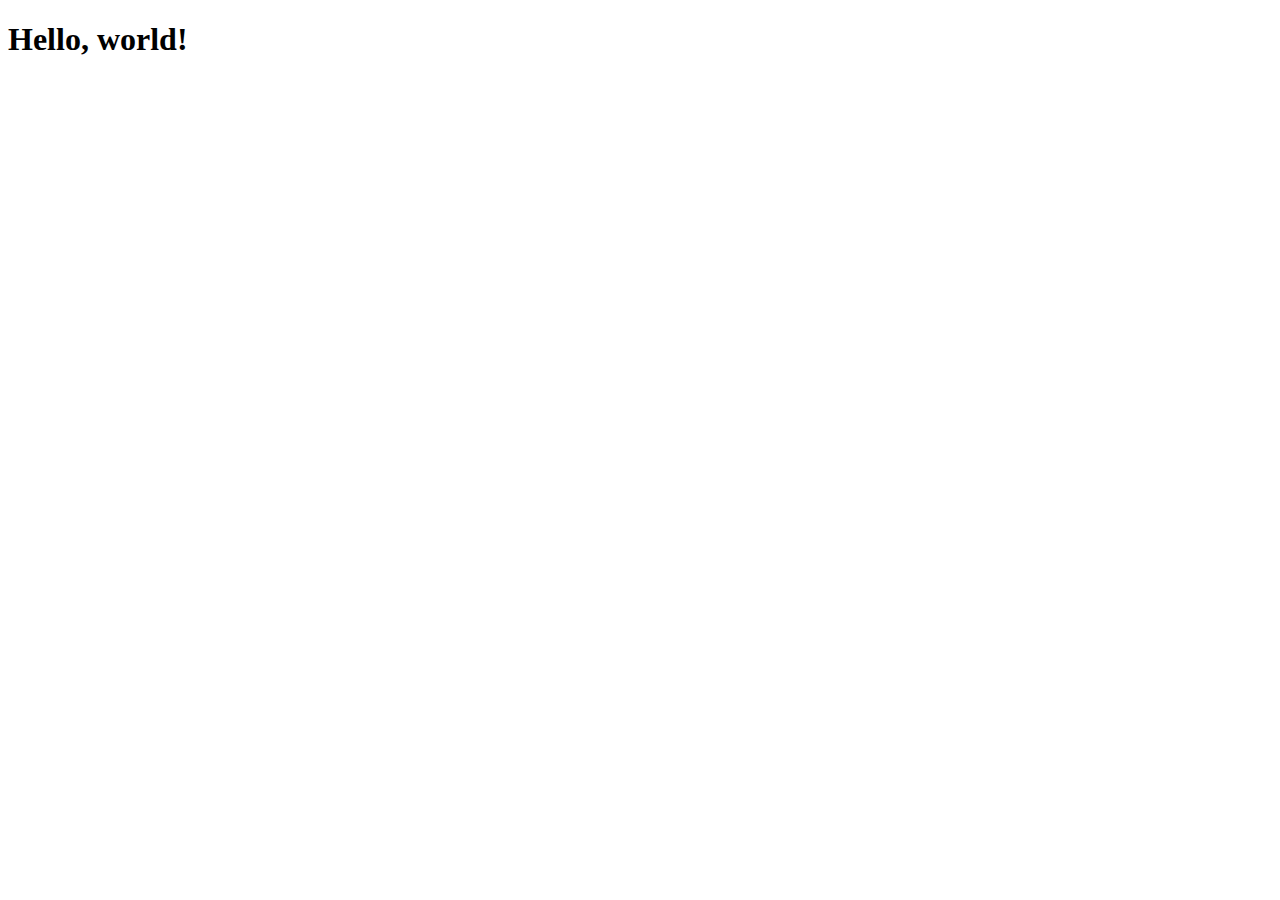
==== pages/aboutUs.html @ 23689b05 "Se agregan estructura de paginas y bootstrap" ====
<!doctype html>
<html lang="en">
  <head>
    <meta charset="utf-8">
    <meta name="viewport" content="width=device-width, initial-scale=1">
    <title>Rolling Music - Sobre nosotros</title>
    <link href="https://cdn.jsdelivr.net/npm/bootstrap@5.3.1/dist/css/bootstrap.min.css" rel="stylesheet" integrity="sha384-4bw+/aepP/YC94hEpVNVgiZdgIC5+VKNBQNGCHeKRQN+PtmoHDEXuppvnDJzQIu9" crossorigin="anonymous">
  </head>
  <body>
    <h1>Hello, world!</h1>
    <script src="https://cdn.jsdelivr.net/npm/bootstrap@5.3.1/dist/js/bootstrap.bundle.min.js" integrity="sha384-HwwvtgBNo3bZJJLYd8oVXjrBZt8cqVSpeBNS5n7C8IVInixGAoxmnlMuBnhbgrkm" crossorigin="anonymous"></script>
  </body>
</html>
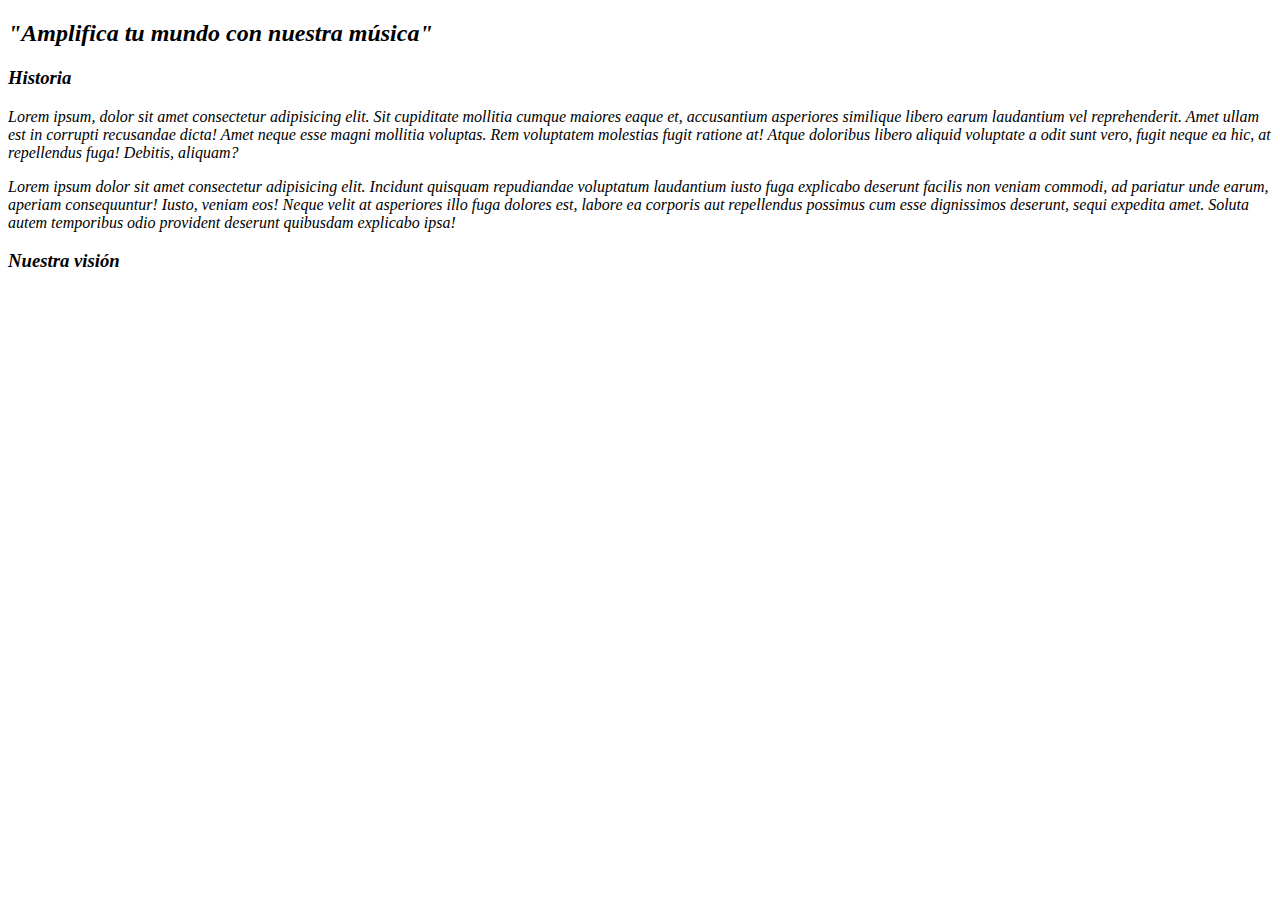
==== commit 3a47d835: "agregué el slogan,el apartado de nuestra historia y nuestra visión y el campo de integrantes,separad" ====
--- a/pages/aboutUs.html
+++ b/pages/aboutUs.html
@@ -1,13 +1,64 @@
-<!doctype html>
+<!DOCTYPE html>
 <html lang="en">
   <head>
-    <meta charset="utf-8">
-    <meta name="viewport" content="width=device-width, initial-scale=1">
+    <meta charset="utf-8" />
+    <meta name="viewport" content="width=device-width, initial-scale=1" />
+    <meta name="description" content="pagina acerca de nosotros" />
+    <meta name="keywords" content="equipo, desarrolladores" />
     <title>Rolling Music - Sobre nosotros</title>
-    <link href="https://cdn.jsdelivr.net/npm/bootstrap@5.3.1/dist/css/bootstrap.min.css" rel="stylesheet" integrity="sha384-4bw+/aepP/YC94hEpVNVgiZdgIC5+VKNBQNGCHeKRQN+PtmoHDEXuppvnDJzQIu9" crossorigin="anonymous">
+    <link
+      href="https://cdn.jsdelivr.net/npm/bootstrap@5.3.1/dist/css/bootstrap.min.css"
+      rel="stylesheet"
+      integrity="sha384-4bw+/aepP/YC94hEpVNVgiZdgIC5+VKNBQNGCHeKRQN+PtmoHDEXuppvnDJzQIu9"
+      crossorigin="anonymous"
+    />
   </head>
-  <body>
-    <h1>Hello, world!</h1>
-    <script src="https://cdn.jsdelivr.net/npm/bootstrap@5.3.1/dist/js/bootstrap.bundle.min.js" integrity="sha384-HwwvtgBNo3bZJJLYd8oVXjrBZt8cqVSpeBNS5n7C8IVInixGAoxmnlMuBnhbgrkm" crossorigin="anonymous"></script>
+  <header>
+    
+  </header>
+  <body class="bg-dark text-white">
+    <section>
+      <h2 class="display-3 text-secondary" ><em>"Amplifica tu mundo con nuestra música"</h2>
+    </section>
+    <section class="container text-center">
+      <div class="row">
+        <h3>Historia</h3>
+      </div>
+      <div class="row">
+        <p>
+          Lorem ipsum, dolor sit amet consectetur adipisicing elit. Sit
+          cupiditate mollitia cumque maiores eaque et, accusantium asperiores
+          similique libero earum laudantium vel reprehenderit. Amet ullam est in
+          corrupti recusandae dicta! Amet neque esse magni mollitia voluptas.
+          Rem voluptatem molestias fugit ratione at! Atque doloribus libero
+          aliquid voluptate a odit sunt vero, fugit neque ea hic, at repellendus
+          fuga! Debitis, aliquam?
+        </p>
+      </div>
+    </section>
+    <section class="container text-center d-flex flex-column-reverse">
+      <div class="row">
+        <p>
+          Lorem ipsum dolor sit amet consectetur adipisicing elit. Incidunt
+          quisquam repudiandae voluptatum laudantium iusto fuga explicabo
+          deserunt facilis non veniam commodi, ad pariatur unde earum, aperiam
+          consequuntur! Iusto, veniam eos! Neque velit at asperiores illo fuga
+          dolores est, labore ea corporis aut repellendus possimus cum esse
+          dignissimos deserunt, sequi expedita amet. Soluta autem temporibus
+          odio provident deserunt quibusdam explicabo ipsa!
+        </p>
+      </div>
+      <div class="container text-center">
+        <h3>Nuestra visión</h3>
+      </div>
+    </section>
+    <section>
+
+    </section>
+    <script
+      src="https://cdn.jsdelivr.net/npm/bootstrap@5.3.1/dist/js/bootstrap.bundle.min.js"
+      integrity="sha384-HwwvtgBNo3bZJJLYd8oVXjrBZt8cqVSpeBNS5n7C8IVInixGAoxmnlMuBnhbgrkm"
+      crossorigin="anonymous"
+    ></script>
   </body>
-</html>+</html>
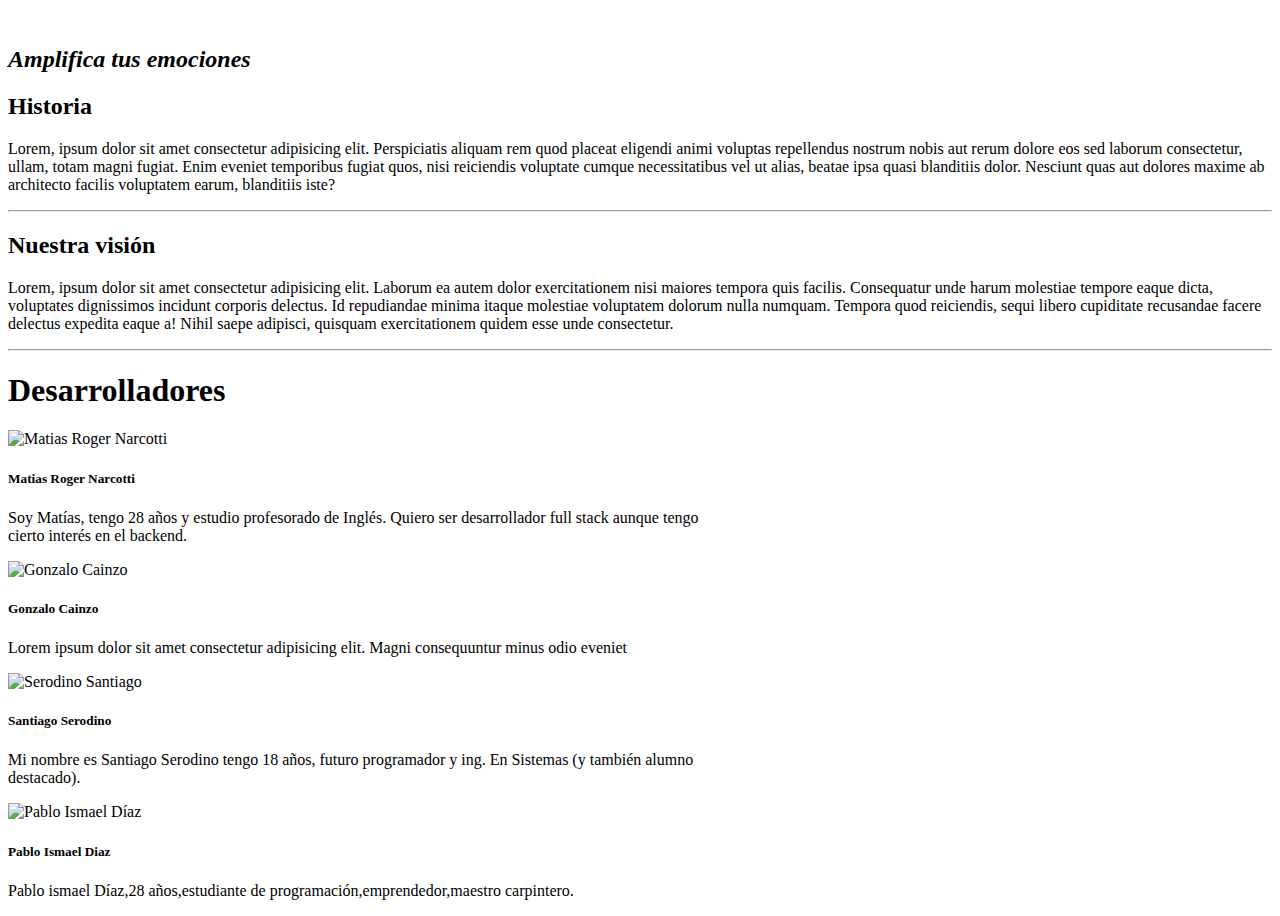
==== commit 4a855bbf: "realice cambios en la pagina aboutUs" ====
--- a/pages/aboutUs.html
+++ b/pages/aboutUs.html
@@ -5,6 +5,7 @@
     <meta name="viewport" content="width=device-width, initial-scale=1" />
     <meta name="description" content="pagina acerca de nosotros" />
     <meta name="keywords" content="equipo, desarrolladores" />
+    <link rel="stylesheet" href="../styles/styleAboutUs.css">
     <title>Rolling Music - Sobre nosotros</title>
     <link
       href="https://cdn.jsdelivr.net/npm/bootstrap@5.3.1/dist/css/bootstrap.min.css"
@@ -13,47 +14,133 @@
       crossorigin="anonymous"
     />
   </head>
-  <header>
-    
-  </header>
   <body class="bg-dark text-white">
-    <section>
-      <h2 class="display-3 text-secondary" ><em>"Amplifica tu mundo con nuestra música"</h2>
-    </section>
-    <section class="container text-center">
-      <div class="row">
-        <h3>Historia</h3>
+      <div class="">
+        <img src="" width="70%" alt="" />
       </div>
-      <div class="row">
-        <p>
-          Lorem ipsum, dolor sit amet consectetur adipisicing elit. Sit
-          cupiditate mollitia cumque maiores eaque et, accusantium asperiores
-          similique libero earum laudantium vel reprehenderit. Amet ullam est in
-          corrupti recusandae dicta! Amet neque esse magni mollitia voluptas.
-          Rem voluptatem molestias fugit ratione at! Atque doloribus libero
-          aliquid voluptate a odit sunt vero, fugit neque ea hic, at repellendus
-          fuga! Debitis, aliquam?
+      <section class="text-center my-5">
+        <h2 class="display-3"><em>Amplifica tus emociones</em></h2>
+      </section>
+      <section class="text-center my-5">
+        <h2 class="tittleAboutUs display-5 ">Historia</h2>
+        <p class="text-light mx-5 d-flex justify-content-center">
+          Lorem, ipsum dolor sit amet consectetur adipisicing elit.
+           Perspiciatis aliquam rem quod placeat eligendi animi voluptas repellendus nostrum nobis aut rerum dolore eos sed laborum consectetur, ullam, totam magni fugiat.
+          Enim eveniet temporibus fugiat quos, nisi reiciendis voluptate 
+          cumque necessitatibus vel ut alias, beatae ipsa quasi blanditiis 
+          dolor. Nesciunt quas aut dolores maxime ab architecto facilis voluptatem earum, blanditiis iste?
         </p>
+        <hr />
+      </section>
+      <section class="text-center my-5">
+        <h2 class="tittleAboutUs display-5">Nuestra visión</h2>
+        <p class="text-light mx-5 d-flex justify-content-center">
+          Lorem, ipsum dolor sit amet consectetur adipisicing elit. Laborum ea autem dolor exercitationem nisi maiores tempora quis facilis. Consequatur unde harum molestiae tempore eaque dicta, voluptates dignissimos incidunt corporis delectus.
+          Id repudiandae minima itaque molestiae voluptatem dolorum nulla numquam. Tempora quod reiciendis, sequi libero cupiditate recusandae facere delectus expedita eaque a! Nihil saepe adipisci, quisquam exercitationem quidem esse unde consectetur.
+        </p>
+        <hr />
+      </section>
+     
+      
+     <section class="py-4 mx-5 m-md-3 my-0">
+      <h1 class="tittleAboutUs mb-3 text-center display-3">Desarrolladores</h1>
+      <div
+        class="my-0 d-flex mx-2 d-flex justify-content-center justify-content-around"
+      >
+        <div class="d-flex flex-column">
+          <div class="card mb-3" style="max-width: 700px">
+            <div class="developer row g-0">
+              <div
+                class="col-md-4 bg-black d-flex align-items-md-center align-items-lg-center p-2"
+              >
+                <img
+                  src=""
+                  class="img-fluid rounded-circle"
+                  alt="Matias Roger Narcotti"
+                />
+              </div>
+              <div class="col-md-8 bg-black">
+                <div class="card-body">
+                  <h5 class="card-title text-light">Matias Roger Narcotti</h5>
+                  <p class="card-text text-start text-light">
+                    Soy Matías, tengo 28 años y estudio profesorado de Inglés. 
+                    Quiero ser desarrollador full stack aunque tengo cierto interés en el backend.
+                  </p>
+                </div>
+              </div>
+            </div>
+          </div>
+          <div class="card mb-3" style="max-width: 700px">
+            <div class="developer row g-0">
+              <div
+                class="col-md-4 bg-black d-flex align-items-md-center align-items-lg-center p-2"
+              >
+                <img
+                  src=""
+                  class="img-fluid rounded-circle"
+                  alt="Gonzalo Cainzo"
+                />
+              </div>
+              <div class="col-md-8 bg-black">
+                <div class="card-body">
+                  <h5 class="card-title text-light">Gonzalo Cainzo</h5>
+                  <p class="card-text text-start text-light">
+                    Lorem ipsum dolor sit amet consectetur adipisicing elit. Magni consequuntur 
+                    minus odio eveniet 
+                </div>
+              </div>
+            </div>
+          </div>
+        </div>
+        <div class=" d-flex flex-column justify-content-between">
+          <div class="card mb-3" style="max-width: 700px">
+            <div class="developer row g-0">
+              <div
+                class="col-md-4 bg-black d-flex align-items-md-center align-items-lg-center p-2"
+              >
+                <img
+                  src=""
+                  class="img-fluid rounded-circle"
+                  alt="Serodino Santiago"
+                />
+              </div>
+              <div class="col-md-8 bg-black">
+                <div class="card-body">
+                  <h5 class="card-title text-light">
+                    Santiago Serodino
+                  </h5>
+                  <p class="card-text text-start text-light">
+                    Mi nombre es Santiago Serodino
+                    tengo 18 años, futuro programador y ing. En Sistemas (y también alumno destacado).
+                  </p>
+                </div>
+              </div>
+            </div>
+          </div>
+          <div class="card mb-3" style="max-width: 700px">
+            <div class="developer row g-0">
+              <div
+                class="col-md-4 bg-black d-flex align-items-md-center align-items-lg-center p-2"
+              >
+                <img
+                  src=""
+                  class="img-fluid rounded-circle"
+                  alt="Pablo Ismael Díaz"
+                />
+              </div>
+              <div class="col-md-8 bg-black">
+                <div class="card-body">
+                  <h5 class="card-title text-light">Pablo Ismael Diaz</h5>
+                  <p class="card-text text-start text-light">
+                    Pablo ismael Díaz,28 años,estudiante de
+                    programación,emprendedor,maestro carpintero.
+                  </p>
+                </div>
+              </div>
+            </div>
+          </div>
+        </div>
       </div>
-    </section>
-    <section class="container text-center d-flex flex-column-reverse">
-      <div class="row">
-        <p>
-          Lorem ipsum dolor sit amet consectetur adipisicing elit. Incidunt
-          quisquam repudiandae voluptatum laudantium iusto fuga explicabo
-          deserunt facilis non veniam commodi, ad pariatur unde earum, aperiam
-          consequuntur! Iusto, veniam eos! Neque velit at asperiores illo fuga
-          dolores est, labore ea corporis aut repellendus possimus cum esse
-          dignissimos deserunt, sequi expedita amet. Soluta autem temporibus
-          odio provident deserunt quibusdam explicabo ipsa!
-        </p>
-      </div>
-      <div class="container text-center">
-        <h3>Nuestra visión</h3>
-      </div>
-    </section>
-    <section>
-
     </section>
     <script
       src="https://cdn.jsdelivr.net/npm/bootstrap@5.3.1/dist/js/bootstrap.bundle.min.js"
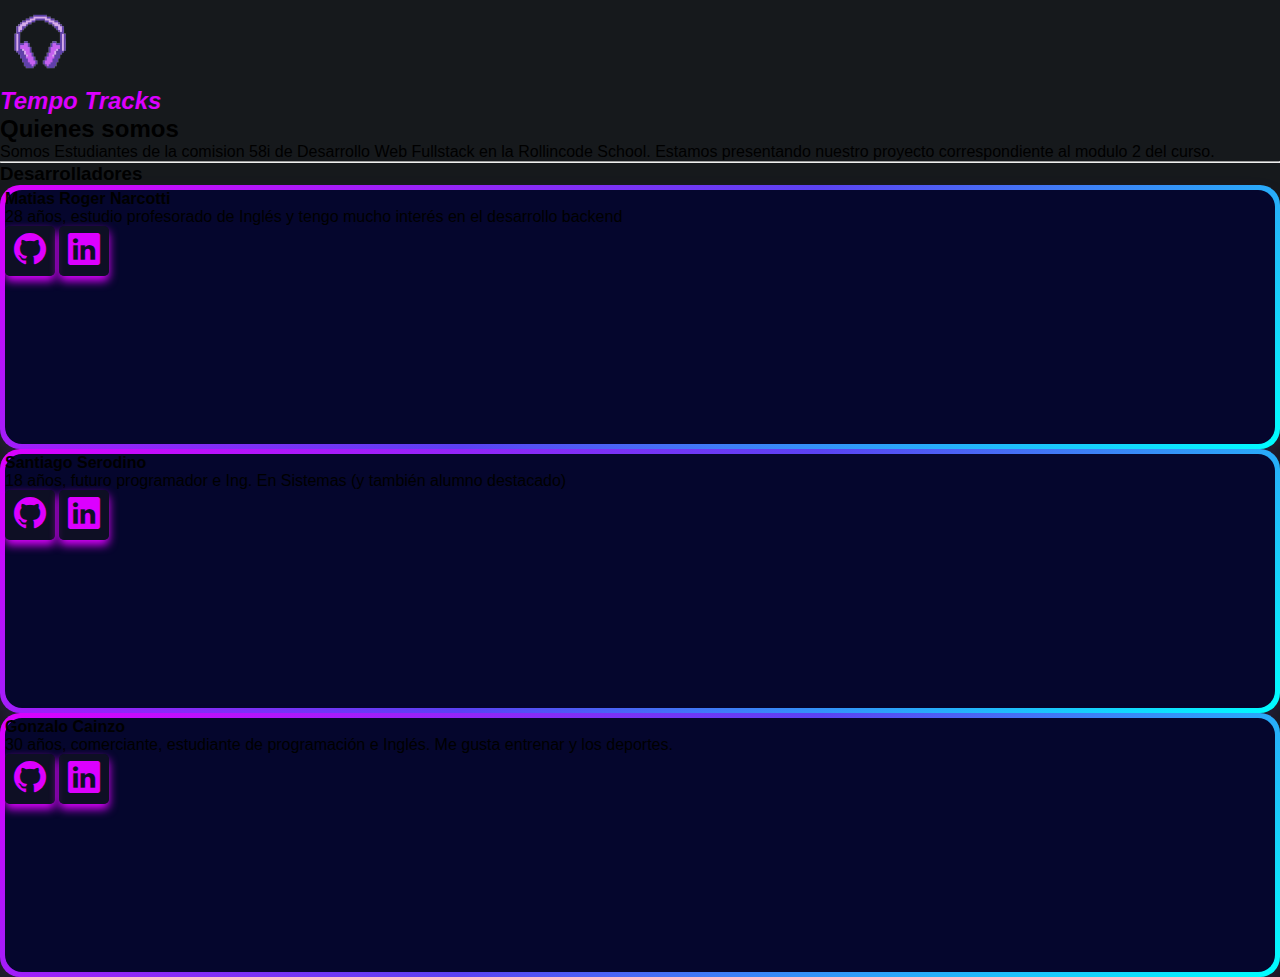
==== commit 8ec6fb7f: "Se incorpora seccion sobre nosotros" ====
--- a/pages/aboutUs.html
+++ b/pages/aboutUs.html
@@ -5,147 +5,39 @@
     <meta name="viewport" content="width=device-width, initial-scale=1" />
     <meta name="description" content="pagina acerca de nosotros" />
     <meta name="keywords" content="equipo, desarrolladores" />
-    <link rel="stylesheet" href="../styles/styleAboutUs.css">
-    <title>Rolling Music - Sobre nosotros</title>
+    <title>Tempo Tracks - Sobre nosotros</title>
+    <link rel="shortcut icon" href="../assets/logo-2.png" type="image/x-icon">
     <link
-      href="https://cdn.jsdelivr.net/npm/bootstrap@5.3.1/dist/css/bootstrap.min.css"
-      rel="stylesheet"
-      integrity="sha384-4bw+/aepP/YC94hEpVNVgiZdgIC5+VKNBQNGCHeKRQN+PtmoHDEXuppvnDJzQIu9"
-      crossorigin="anonymous"
+    href="https://cdn.jsdelivr.net/npm/bootstrap@5.3.1/dist/css/bootstrap.min.css"
+    rel="stylesheet"
+    integrity="sha384-4bw+/aepP/YC94hEpVNVgiZdgIC5+VKNBQNGCHeKRQN+PtmoHDEXuppvnDJzQIu9"
+    crossorigin="anonymous"
     />
+    <link rel="stylesheet" href="https://cdn.jsdelivr.net/npm/bootstrap-icons@1.10.5/font/bootstrap-icons.css">
+    <link rel="stylesheet" href="../styles/style.css"/>
   </head>
   <body class="bg-dark text-white">
-      <div class="">
-        <img src="" width="70%" alt="" />
-      </div>
-      <section class="text-center my-5">
-        <h2 class="display-3"><em>Amplifica tus emociones</em></h2>
-      </section>
-      <section class="text-center my-5">
-        <h2 class="tittleAboutUs display-5 ">Historia</h2>
-        <p class="text-light mx-5 d-flex justify-content-center">
-          Lorem, ipsum dolor sit amet consectetur adipisicing elit.
-           Perspiciatis aliquam rem quod placeat eligendi animi voluptas repellendus nostrum nobis aut rerum dolore eos sed laborum consectetur, ullam, totam magni fugiat.
-          Enim eveniet temporibus fugiat quos, nisi reiciendis voluptate 
-          cumque necessitatibus vel ut alias, beatae ipsa quasi blanditiis 
-          dolor. Nesciunt quas aut dolores maxime ab architecto facilis voluptatem earum, blanditiis iste?
-        </p>
-        <hr />
-      </section>
-      <section class="text-center my-5">
-        <h2 class="tittleAboutUs display-5">Nuestra visión</h2>
-        <p class="text-light mx-5 d-flex justify-content-center">
-          Lorem, ipsum dolor sit amet consectetur adipisicing elit. Laborum ea autem dolor exercitationem nisi maiores tempora quis facilis. Consequatur unde harum molestiae tempore eaque dicta, voluptates dignissimos incidunt corporis delectus.
-          Id repudiandae minima itaque molestiae voluptatem dolorum nulla numquam. Tempora quod reiciendis, sequi libero cupiditate recusandae facere delectus expedita eaque a! Nihil saepe adipisci, quisquam exercitationem quidem esse unde consectetur.
-        </p>
-        <hr />
-      </section>
-     
-      
-     <section class="py-4 mx-5 m-md-3 my-0">
-      <h1 class="tittleAboutUs mb-3 text-center display-3">Desarrolladores</h1>
-      <div
-        class="my-0 d-flex mx-2 d-flex justify-content-center justify-content-around"
-      >
-        <div class="d-flex flex-column">
-          <div class="card mb-3" style="max-width: 700px">
-            <div class="developer row g-0">
-              <div
-                class="col-md-4 bg-black d-flex align-items-md-center align-items-lg-center p-2"
-              >
-                <img
-                  src=""
-                  class="img-fluid rounded-circle"
-                  alt="Matias Roger Narcotti"
-                />
-              </div>
-              <div class="col-md-8 bg-black">
-                <div class="card-body">
-                  <h5 class="card-title text-light">Matias Roger Narcotti</h5>
-                  <p class="card-text text-start text-light">
-                    Soy Matías, tengo 28 años y estudio profesorado de Inglés. 
-                    Quiero ser desarrollador full stack aunque tengo cierto interés en el backend.
-                  </p>
-                </div>
-              </div>
-            </div>
-          </div>
-          <div class="card mb-3" style="max-width: 700px">
-            <div class="developer row g-0">
-              <div
-                class="col-md-4 bg-black d-flex align-items-md-center align-items-lg-center p-2"
-              >
-                <img
-                  src=""
-                  class="img-fluid rounded-circle"
-                  alt="Gonzalo Cainzo"
-                />
-              </div>
-              <div class="col-md-8 bg-black">
-                <div class="card-body">
-                  <h5 class="card-title text-light">Gonzalo Cainzo</h5>
-                  <p class="card-text text-start text-light">
-                    Lorem ipsum dolor sit amet consectetur adipisicing elit. Magni consequuntur 
-                    minus odio eveniet 
-                </div>
-              </div>
-            </div>
-          </div>
-        </div>
-        <div class=" d-flex flex-column justify-content-between">
-          <div class="card mb-3" style="max-width: 700px">
-            <div class="developer row g-0">
-              <div
-                class="col-md-4 bg-black d-flex align-items-md-center align-items-lg-center p-2"
-              >
-                <img
-                  src=""
-                  class="img-fluid rounded-circle"
-                  alt="Serodino Santiago"
-                />
-              </div>
-              <div class="col-md-8 bg-black">
-                <div class="card-body">
-                  <h5 class="card-title text-light">
-                    Santiago Serodino
-                  </h5>
-                  <p class="card-text text-start text-light">
-                    Mi nombre es Santiago Serodino
-                    tengo 18 años, futuro programador y ing. En Sistemas (y también alumno destacado).
-                  </p>
-                </div>
-              </div>
-            </div>
-          </div>
-          <div class="card mb-3" style="max-width: 700px">
-            <div class="developer row g-0">
-              <div
-                class="col-md-4 bg-black d-flex align-items-md-center align-items-lg-center p-2"
-              >
-                <img
-                  src=""
-                  class="img-fluid rounded-circle"
-                  alt="Pablo Ismael Díaz"
-                />
-              </div>
-              <div class="col-md-8 bg-black">
-                <div class="card-body">
-                  <h5 class="card-title text-light">Pablo Ismael Diaz</h5>
-                  <p class="card-text text-start text-light">
-                    Pablo ismael Díaz,28 años,estudiante de
-                    programación,emprendedor,maestro carpintero.
-                  </p>
-                </div>
-              </div>
-            </div>
-          </div>
-        </div>
-      </div>
+    <section class="about-us text-center my-5 ">
+      <a href="https://matiroger.github.io/Tempo-Tracks/">
+        <img src="../assets/logo-2.png" alt="Logo" width="80" height="100%" class="d-inline-block align-text-top">
+      </a>
+      <h2 class="display-3"><em>Tempo Tracks</em></h2>
+    </section>
+    <section class="text-center my-5">
+      <h2 class="tittleAboutUs display-5 ">Quienes somos</h2>
+      <p class="text-light mx-5 d-flex justify-content-center">
+        Somos Estudiantes de la comision 58i de Desarrollo Web Fullstack en la Rollincode School. Estamos presentando nuestro proyecto correspondiente al modulo 2 del curso.
+      </p>
+      <hr />
+      <h3>Desarrolladores</h3>
+    </section>
+    <section class="member-card-section container-fluid row justify-content-center gap-1 p-0 mx-0">
     </section>
     <script
       src="https://cdn.jsdelivr.net/npm/bootstrap@5.3.1/dist/js/bootstrap.bundle.min.js"
       integrity="sha384-HwwvtgBNo3bZJJLYd8oVXjrBZt8cqVSpeBNS5n7C8IVInixGAoxmnlMuBnhbgrkm"
       crossorigin="anonymous"
     ></script>
+    <script src="../app/aboutUs.js"></script>
   </body>
-</html>
+</html>--- a/styles/style.css
+++ b/styles/style.css
@@ -0,0 +1,197 @@
+/*Colores:
+
+Negro:`#16191c`
+
+Gris: #A1A0A1
+
+violeta: #840299
+
+violeta clarito: #DC00FF
+*/
+
+
+
+*{
+	margin: 0;
+	padding: 0;
+	font-family: 'Ubuntu', sans-serif;
+	font-family: 'Ysabeau SC', sans-serif;
+}
+body{
+	background-color: #16191c;
+	height: 100vh;
+	/* width: 100vw; */
+}
+header{
+	color: rgba(255, 255, 255, 0.671);
+}
+.mobile-footer{
+	background-color: #16191cd2;
+	height: 110px;
+	width: 100vw;
+	/* border-radius: 15px; */
+	position: fixed;
+	bottom: 0;
+}
+
+
+/* ---------------- Admin Page ------------*/
+
+.footer-buttons{
+	aspect-ratio: 1/1;
+	width: 70px;
+	font-size: .8em;
+	font-weight: 700;
+	color: #DC00FF;
+	background-color: #a1a0a131;
+	border-radius: 10%;
+	text-decoration: none;
+	align-items: center;
+	justify-content: center;
+}
+.footer-buttons i {
+	font-size: 2em;
+	font-weight: 900;
+}
+.modal-content{
+    background-color:#A1A0A1;
+    color:#16191c;
+}
+.addSong-btn, .searchSong-btn{
+	background-color: #840299;
+	color: #ffffffab;
+}
+/* table #songsTable td {
+	text-align: center	;
+} */
+
+.songsTableSection{
+	width: 100vw;
+	padding-bottom: 110px;
+	background-color: #16191c;
+}
+
+/*-------------Home Page------------*/
+
+.main-section{
+	padding-bottom: 110px;
+	background-color: #85029965;
+	min-height: 80vh;
+	color: aliceblue;
+}
+.main-section .modal-content{
+	background-color: #312138;
+	color: aliceblue;
+	border: solid 4px #840299;
+}
+.main-section .modal-content strong{
+	font-size: 1.2em;
+	color: #DC00FF;
+}
+.main-section .modal-content .song-thumbnail{
+	height: 150px;
+	width: 100%;
+	background-size: contain;
+}
+.cards-section, .aside-menu {
+	background-color: #a1a0a131;
+	border-radius: 10px;
+}
+.aside-menu{
+	max-width: 90px;
+}
+.aside-buttons {
+	width: 60px;
+	aspect-ratio: 1/1;
+	color: rgb(220, 0, 255);
+	background-color: #16191c86;
+	border-radius: 10%;
+	text-decoration: none;
+	display: inline-flex;
+	align-items: center;
+	justify-content: center;
+	font-size: 2em;
+	box-shadow: 0px 5px 10px 0px #DC00FF;            
+}
+.aside-buttons:hover{
+	transform: translateY(-5px);
+	box-shadow: 0px 10px 20px 2px #00ffffb3;
+}
+.nav-item .log-out,.log-out{
+	color: red;
+}
+.nav-item a{
+	color: rgb(220, 0, 255);
+	text-decoration: none;
+}
+.nav-item i {
+	font-size: 2em;
+}
+.nav-item p {
+	font-size: 1em;
+}
+.custom-tooltip {
+	--bs-tooltip-bg: #840299;
+	--bs-tooltip-color: var(--bs-white);
+}
+.admin-button{
+	font-size: .8em;
+}
+
+
+/*--------- Song cards ----------*/
+.song-card{
+	height: 100px;
+	max-width: 350px;
+	padding: 0;
+	background-color: #16191c93;
+	border: 1px solid #DC00FF;
+	color: aliceblue;
+}
+.song-thumbnail{
+	background-position: center;
+	background-repeat: no-repeat;
+	background-size:cover;
+}
+.song-specs{
+	color: aliceblue;
+	font-size: 1em;
+}
+.song-options i{
+	color: #DC00FF;
+	font-size: 1.2em;
+	cursor: pointer;
+}
+
+/*-------- Mermber Cards ------*/
+.member-card-section{
+	width: 100vw;
+	margin-right: 0;
+}
+.member-card .aside-buttons{
+	width: 50px;
+}
+.member-picture{
+	background-size: cover;
+	background-position: center;
+	background-repeat: no-repeat;
+	border-radius: 17px 0 0 17px;
+}
+
+.member-card {
+	height: 254px;
+	border-radius: 20px;
+	padding: 5px;
+	box-shadow: rgba(151, 65, 252, 0.2) 0 15px 30px -5px;
+	background-image: linear-gradient(144deg,#DC00FF, #5B42F3 50%,#00ffff);
+  }
+  
+  .member-card-content {
+	background: rgb(5, 6, 45);
+	border-radius: 17px;
+	width: 100%;
+	height: 100%;
+  }
+  .about-us h2{
+	color: #DC00FF;
+  }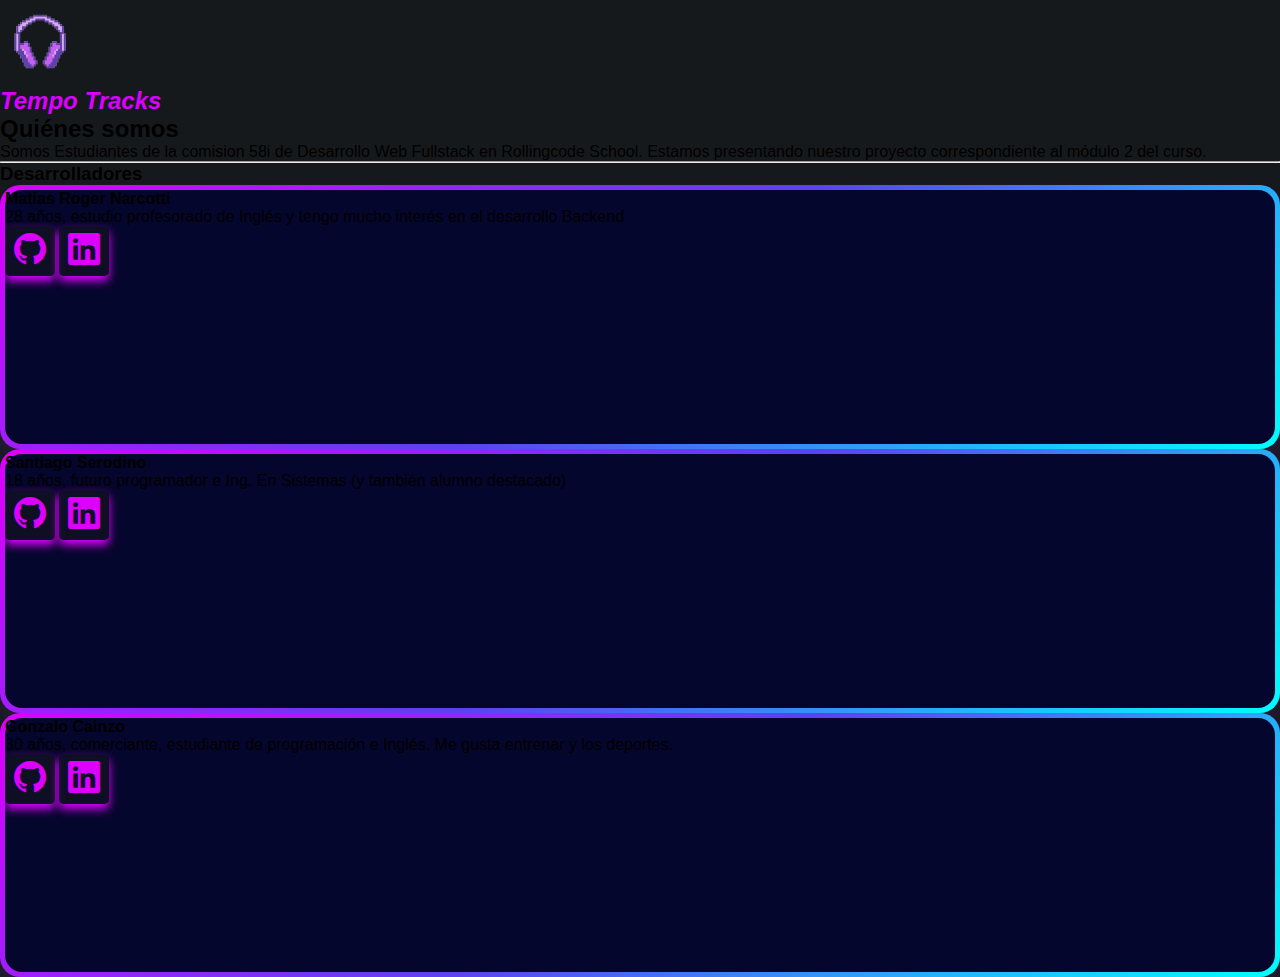
==== commit df73795a: "correccion ortografica about us" ====
--- a/pages/aboutUs.html
+++ b/pages/aboutUs.html
@@ -24,9 +24,9 @@
       <h2 class="display-3"><em>Tempo Tracks</em></h2>
     </section>
     <section class="text-center my-5">
-      <h2 class="tittleAboutUs display-5 ">Quienes somos</h2>
+      <h2 class="tittleAboutUs display-5 ">Quiénes somos</h2>
       <p class="text-light mx-5 d-flex justify-content-center">
-        Somos Estudiantes de la comision 58i de Desarrollo Web Fullstack en la Rollincode School. Estamos presentando nuestro proyecto correspondiente al modulo 2 del curso.
+        Somos Estudiantes de la comision 58i de Desarrollo Web Fullstack en  Rollingcode School. Estamos presentando nuestro proyecto correspondiente al módulo 2 del curso.
       </p>
       <hr />
       <h3>Desarrolladores</h3>
